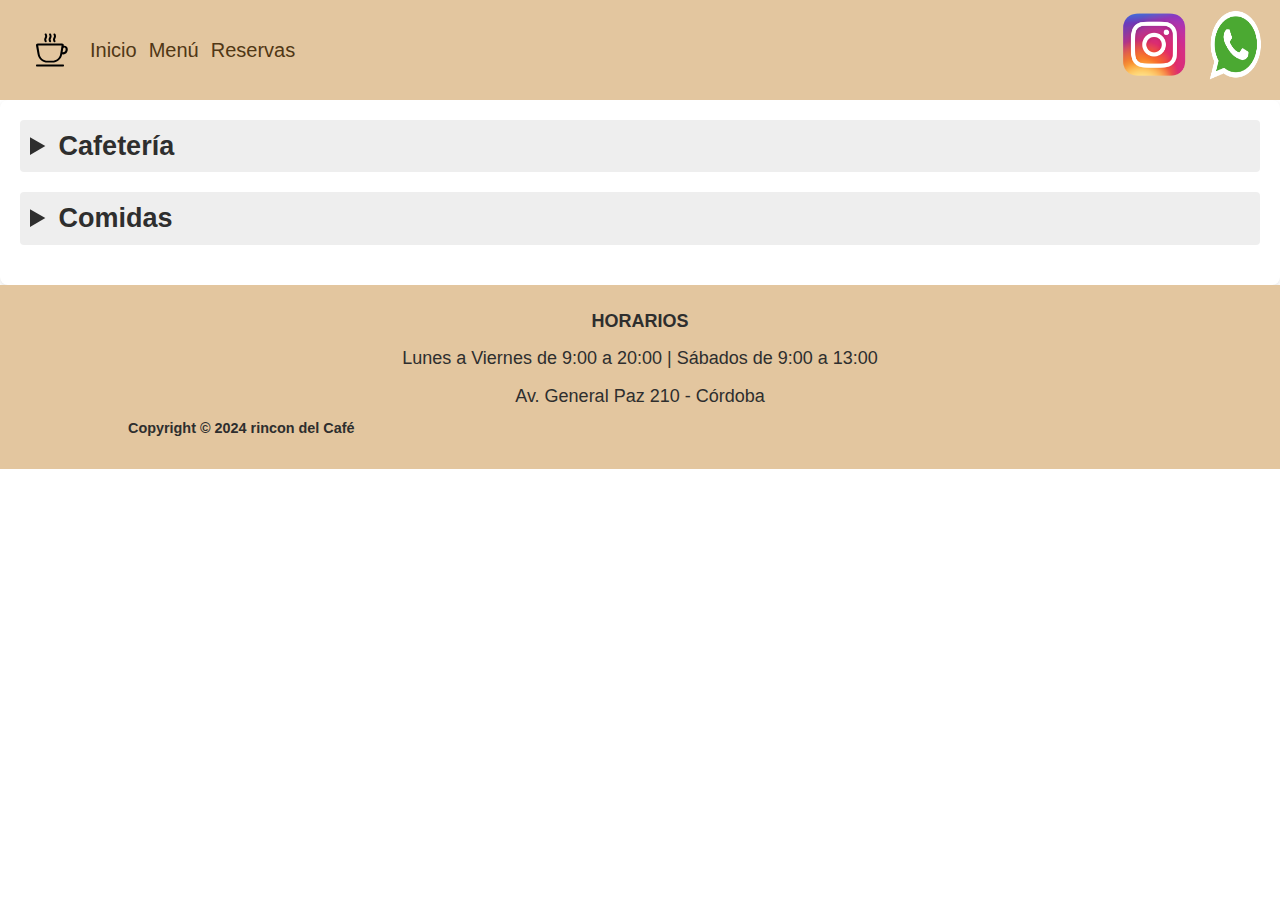
==== carta.html @ a4aa1654 "Initial commit" ====
<!DOCTYPE html>
<html lang="es">
<head>
    <meta charset="UTF-8">
    <meta name="viewport" content="width=device-width, initial-scale=1.0">
    <link rel="stylesheet" href="carta.css">
    <script defer src="carta.js"></script>
    <title>El Rincón del Café - Menú</title>
</head>
<body>
   <!-- ENCABEZADO PRINCIPAL-->
   <header class="header">
    <img src="./imagenes/logo.svg" alt="Logo de la Cafetería"/>
         <nav>
             <a href="index.html">Inicio</a>
             <a href="carta.html">Menú</a> 
             <a href="reservas.html">Reservas</a>
         </nav>
         <div class="redes-sociales">
            <a href="www.instagram.com">
                <img src="imagenes/instagram.png" alt="instagram">
             </a>
             <a href="www.whatsapp.com">
                <img src="imagenes/whatsappp.png" alt="whatsapp">
             </a>
         </div>
    </header>
    <!-- PRINCIPAL-->
    <main class="main">
        <details class="detalles">
            <summary class="summary">Cafetería</summary>
            <div  class="contenedor">
                <h3 class="seccion">Bebidas calientes</h3>
                <ul id="id-productos-calientes" class="lista">
                    <li class="items">
                        <img src="imagenes/1602012253938.webp" alt="Espresso">
                        <div class="contenido">
                            <h4 class="titulo">Espresso</h4>
                            <p class="descripcion">Shot de Café</p>
                        </div>
                        <div class="precio">$1500</div>
                    </li>
                    <li class="items">
                        <img src="imagenes/Latte.webp" alt="Latte">
                        <div class="contenido">
                            <h4 class="titulo">Latte</h4>
                            <p class="descripcion">Shot de Espresso, leche, capa de espuma.</p>
                        </div>
                        <div class="precio">$1500</div>
                    </li>
                    <li class="items">
                        <img src="imagenes/Capuccino.webp" alt="Cappuccino">
                        <div class="contenido">
                            <h4 class="titulo">Cappuccino de la casa</h4>
                            <p class="descripcion">Crema, espresso, chocolate, espuma de leche.</p>
                        </div>
                        <div class="precio">$1500</div>
                    </li>
                    <li class="items">
                        <img src="imagenes/Flat.webp" alt="Flat">
                        <div class="contenido">
                            <h4 class="titulo">Flat White</h4>
                            <p class="descripcion">Doble shot de espresso y leche, capa fina de espuma.</p>
                        </div>
                        <div class="precio">$1500</div>
                    </li>
                    <li class="items">
                        <img src="imagenes/Mocaccino.webp" alt="Moka">
                        <div class="contenido">
                            <h4 class="titulo">Moccacino</h4>
                            <p class="descripcion">chocolate, shot de espresso, leche, chocolate rallado.</p>
                        </div>
                        <div class="precio">$1500</div>
                    </li>
                    <li class="items">
                        <img src="imagenes/TE.webp" alt="Te">
                        <div class="contenido">
                            <h4 class="titulo">Té</h4>
                            <p class="descripcion">Consultar opciones</p>
                        </div>
                        <div class="precio">$1500</div>
                    </li>
                </ul>
            </div>
            <div>
                <h3 class="seccion">Bebidas frías</h3>
                <ul id="id-productos-frias" class="lista">
                    <li class="items">
                        <img src="imagenes/Iced-Latte.webp" alt="Ice">
                        <div class="contenido">
                            <h4 class="titulo">Ice Latte</h4>
                            <p class="descripcion">Hielo, short de espresso, leche</p>
                        </div>
                        <div class="precio">$1500</div>
                    </li>
                    <li class="items">
                        <img src="imagenes/Frapuccino.webp" alt="Frapuccino">
                        <div class="contenido">
                            <h4 class="titulo">Frapuccino Caramelo</h4>
                            <p class="descripcion"> Caramelo, café, leche, hielo</p>
                        </div>
                        <div class="precio">$1500</div>
                    </li>
                    <li class="items">
                        <img src="imagenes/te-frio.jpg" alt="te-frio" width="100px">
                        <div class="contenido">
                            <h4 class="titulo">Té frío</h4>
                            <p></p>
                        </div>
                        <div class="precio">$1500</div>
                    </li>
                    <li class="items">
                        <img src="imagenes/chocolatada.jpg" alt="Chocolatada" width="300px">
                        <div class="contenido">
                            <h4 class="titulo">Chocolatada</h4>
                            <p></p>
                        </div>
                        <div class="precio">$1500</div>
                    </li>
                    
                </ul>
            </div>
        </details>
        <details class="detalles">
            <summary class="summary">Comidas</summary>
            <div>
                <h3 class="seccion">Dulces</h3>
                <ul id="id-productos-dulces" class="lista">
                    <li class="items">
                        <img src="imagenes/croissant.jpg" alt="Croissant">
                        <div class="contenido">
                            <h4 class="titulo">Croissant</h4>
                            <p></p>
                        </div>
                        <div class="precio">$1500</div>
                    </li>
                    <li class="items">
                        <img src="imagenes/alfajor.jpg" alt="Alfajor">
                        <div class="contenido">
                            <h4 class="titulo">Alfajor de maicena</h4>
                            <p></p>
                        </div>
                        <div class="precio">$1500</div>
                    </li>
                    <li class="items">
                        <img src="imagenes/torta.webp" alt="Torta">
                        <div class="contenido">
                            <h4 class="titulo">Torta del dia</h4>
                            <p class="descripcion">Porción de torta del día</p>
                        </div>
                        <div class="precio">$1500</div>
                    </li>
                    <li class="items">
                        <img src="imagenes/brownie.webp" alt="Budin">
                        <div class="contenido">
                            <h4 class="titulo">Brownie</h4>
                            <p></p>
                        </div>
                        <div class="precio">$1500</div>
                    </li>
                   
                </ul>
            </div>
            <div>
                <h3 class="seccion">Saladas</h3>
                <ul id="id-productos-saladas" class="lista">
                    <li class="items">
                        <img src="imagenes/avocado.jpg" alt="Avocado">
                        <div class="contenido">
                            <h4 class="titulo">Avocado toast</h4>
                            <p class="descripcion">Pasta de queso crema con sésamo tostado, huevo y palta</p>
                        </div>
                        <div class="precio">$1500</div>
                    </li>
                    <li class="items">
                        <img src="imagenes/tostado.jpg" alt="Tostado">
                        <div class="contenido">
                            <h4 class="titulo">Tostado de jamón y queso</h4>
                            <p></p>
                        </div>
                        <div class="precio">$1500</div>
                    </li>
                    <li class="items">
                        <img src="imagenes/scon.jpg" alt="Scon">
                        <div class="contenido">
                            <h4 class="titulo">Scon salado</h4>
                            <p></p>
                        </div>
                        <div class="precio">$1500</div>
                    </li>
                    
                </ul>
            </div>
        </details>
    </main>
    <!-- PIE  DE PAGINA-->
    <footer class="footer">
        <span>HORARIOS</span>
        <h4>Lunes a Viernes de 9:00 a 20:00 | Sábados de 9:00 a 13:00 </h4>
        <h4>Av. General Paz 210 - Córdoba</h4>
        <h5>Copyright © 2024 rincon del Café</h5>
    </footer>
</body>
</html>
---- carta.css ----
/* *******************************************************
 GENERAL
******************************************************** */
*{
    box-sizing: border-box;
    margin: 0;
    padding: 0;
}
body,
h1,
h2,
picture,
figure,
p{
    margin: 0;
    padding: 0;
    font-size: unset;
}
:root{
    font-size: 18px;
    font-family: 'Roboto', sans-serif; 
    color: #2e2e2e; 
    line-height: 1.8rem;
}

/* *******************************************************
 HEADER
******************************************************** */
.header{
    display: flex;
    justify-content: space-between;
    align-items: center;
    padding-inline: 10px;
    min-height: 100px;
    background-color: #e3c69f; 
    position: sticky;
    top: 0;
    width: 100%;
    z-index: 1000;
}
.header img{
    width: 80px;
}
.header nav{
    display: flex;
    gap: 12px;
    margin-right: auto;
}
.header nav a {
    text-decoration: none;
    text-underline-offset: 0.5rem;
    color: #503715; 
    font-size: 20px;
    font-family: 'Trebuchet MS', 'Lucida Sans Unicode', 'Lucida Grande', 'Lucida Sans', Arial, sans-serif;
}

.header nav a:hover{
    text-decoration: underline;
}
.redes-sociales{
    display: flex;
    gap: 10px;
}
.redes-sociales a {
    margin-left: auto;
}
.redes-sociales img{
    width: 70px;
    height: 70px;
}
/* *******************************************************
 MAIN
******************************************************** */
.main{
    max-width: auto; 
    background-color: #fff;
    border-radius: 8px;
    box-shadow: 0 2px 4px rgba(0,0,0,0.1);
    padding: 20px;
    text-align: left;
    
    
}
.detalles{
    margin-bottom: 20px;
}

.summary{
    font-size: 1.5em;
    font-weight: bold;
    cursor: pointer;
    padding: 10px;
    background-color: #eee;
    border-radius: 4px;
}
.lista{
    list-style: none;
    padding: 0;
    margin: 0;
}
.items{
    display: flex;
    align-items: center;
    padding: 10px 0;
    border-bottom: 1px solid #ddd;
}
.items img{
    width: 200px;
    height: auto;
    margin-right: 20px;
    border-radius: 8px;
}

.titulo{
    margin: 0;
    font-size: 1.2em;
    color: #333;
}
.descripcion{
    margin: 5px 0 0;
    color: #666;
}
.seccion{
    font-size: 1.4em;
    margin-bottom: 10px;
    color: #444;
}
.precio{
    font-size: 1.2em;
    color: #333;
    margin-left: auto;
}


/* *******************************************************
 FOOTER
******************************************************** */
.footer{
    display: flex;
    flex-direction: column;
    justify-content: center;
    align-items: center;
    padding: 20px 10%; 
    min-height: 120px;
    background-color: #e3c69f; 
}
.footer span{
    font-weight: bold;
    color: #2e2e2e; 
}
.footer h4{
    margin-top: 5px; 
    margin-bottom: 0;
    font-weight: normal;
    color: #2e2e2e; 
}
.footer h5{
    display: block;
    font-size: 0.8em;
    margin-right: auto;
    margin-bottom: 5px;
    color: #2e2e2e; 
}
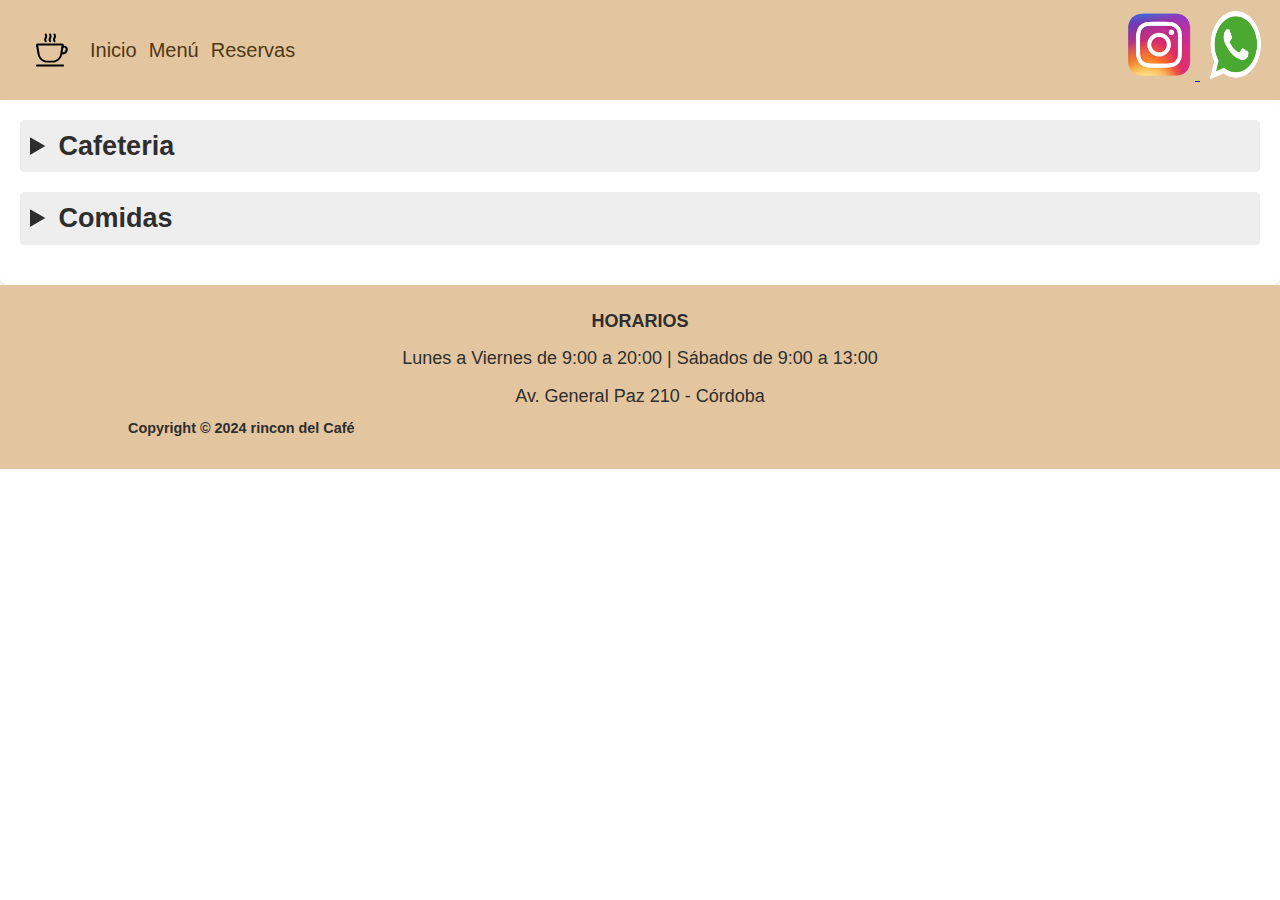
==== commit f112d5ad: "actualizado" ====
--- a/carta.html
+++ b/carta.html
@@ -3,7 +3,7 @@
 <head>
     <meta charset="UTF-8">
     <meta name="viewport" content="width=device-width, initial-scale=1.0">
-    <link rel="stylesheet" href="carta.css">
+    <link rel="stylesheet" href="./css/carta.css">
     <script defer src="carta.js"></script>
     <title>El Rincón del Café - Menú</title>
 </head>
@@ -11,74 +11,74 @@
    <!-- ENCABEZADO PRINCIPAL-->
    <header class="header">
     <img src="./imagenes/logo.svg" alt="Logo de la Cafetería"/>
-         <nav>
-             <a href="index.html">Inicio</a>
-             <a href="carta.html">Menú</a> 
-             <a href="reservas.html">Reservas</a>
-         </nav>
-         <div class="redes-sociales">
-            <a href="www.instagram.com">
-                <img src="imagenes/instagram.png" alt="instagram">
-             </a>
-             <a href="www.whatsapp.com">
-                <img src="imagenes/whatsappp.png" alt="whatsapp">
-             </a>
-         </div>
-    </header>
+     <nav>
+         <a href="index.html">Inicio</a>
+         <a href="carta.html">Menú</a> 
+         <a href="reservas.html">Reservas</a>
+     </nav>
+     <div class="redes">
+         <a href="www.instagram.com">
+            <img src="imagenes/instagram.png" alt="instagram">
+         </a>
+         <a href="www.whatsapp.com">
+            <img src="imagenes/whatsappp.png" alt="whatsapp">
+         </a>
+     </div>
+ </header>
     <!-- PRINCIPAL-->
-    <main class="main">
-        <details class="detalles">
-            <summary class="summary">Cafetería</summary>
-            <div  class="contenedor">
+    <main class="main-carta">
+        <details class="details">
+            <summary class="summary">Cafeteria</summary>
+            <div>
                 <h3 class="seccion">Bebidas calientes</h3>
-                <ul id="id-productos-calientes" class="lista">
+                <ul id="id-productos-calientes" class="list">
                     <li class="items">
                         <img src="imagenes/1602012253938.webp" alt="Espresso">
-                        <div class="contenido">
-                            <h4 class="titulo">Espresso</h4>
+                        <div >
+                            <h4 class="title">Espresso</h4>
                             <p class="descripcion">Shot de Café</p>
                         </div>
-                        <div class="precio">$1500</div>
+                        <div class="price">$1500</div>
                     </li>
                     <li class="items">
                         <img src="imagenes/Latte.webp" alt="Latte">
-                        <div class="contenido">
-                            <h4 class="titulo">Latte</h4>
+                        <div >
+                            <h4 class="title">Latte</h4>
                             <p class="descripcion">Shot de Espresso, leche, capa de espuma.</p>
                         </div>
-                        <div class="precio">$1500</div>
+                        <div class="price">$1500</div>
                     </li>
                     <li class="items">
                         <img src="imagenes/Capuccino.webp" alt="Cappuccino">
-                        <div class="contenido">
-                            <h4 class="titulo">Cappuccino de la casa</h4>
+                        <div >
+                            <h4 class="title">Cappuccino de la casa</h4>
                             <p class="descripcion">Crema, espresso, chocolate, espuma de leche.</p>
                         </div>
-                        <div class="precio">$1500</div>
+                        <div class="price">$1500</div>
                     </li>
                     <li class="items">
                         <img src="imagenes/Flat.webp" alt="Flat">
-                        <div class="contenido">
-                            <h4 class="titulo">Flat White</h4>
+                        <div >
+                            <h4 class="title">Flat White</h4>
                             <p class="descripcion">Doble shot de espresso y leche, capa fina de espuma.</p>
                         </div>
-                        <div class="precio">$1500</div>
+                        <div class="price">$1500</div>
                     </li>
                     <li class="items">
                         <img src="imagenes/Mocaccino.webp" alt="Moka">
-                        <div class="contenido">
-                            <h4 class="titulo">Moccacino</h4>
+                        <div >
+                            <h4 class="title">Moccacino</h4>
                             <p class="descripcion">chocolate, shot de espresso, leche, chocolate rallado.</p>
                         </div>
-                        <div class="precio">$1500</div>
+                        <div class="price">$1500</div>
                     </li>
                     <li class="items">
                         <img src="imagenes/TE.webp" alt="Te">
-                        <div class="contenido">
-                            <h4 class="titulo">Té</h4>
+                        <div >
+                            <h4 class="title">Té</h4>
                             <p class="descripcion">Consultar opciones</p>
                         </div>
-                        <div class="precio">$1500</div>
+                        <div class="price">$1500</div>
                     </li>
                 </ul>
             </div>
@@ -87,78 +87,76 @@
                 <ul id="id-productos-frias" class="lista">
                     <li class="items">
                         <img src="imagenes/Iced-Latte.webp" alt="Ice">
-                        <div class="contenido">
-                            <h4 class="titulo">Ice Latte</h4>
+                        <div >
+                            <h4 class="title">Ice Latte</h4>
                             <p class="descripcion">Hielo, short de espresso, leche</p>
                         </div>
-                        <div class="precio">$1500</div>
+                        <div class="price">$1500</div>
                     </li>
                     <li class="items">
                         <img src="imagenes/Frapuccino.webp" alt="Frapuccino">
-                        <div class="contenido">
-                            <h4 class="titulo">Frapuccino Caramelo</h4>
+                        <div >
+                            <h4 class="title">Frapuccino Caramelo</h4>
                             <p class="descripcion"> Caramelo, café, leche, hielo</p>
                         </div>
-                        <div class="precio">$1500</div>
+                        <div class="price">$1500</div>
                     </li>
                     <li class="items">
                         <img src="imagenes/te-frio.jpg" alt="te-frio" width="100px">
-                        <div class="contenido">
-                            <h4 class="titulo">Té frío</h4>
-                            <p></p>
-                        </div>
-                        <div class="precio">$1500</div>
+                        <div >
+                            <h4 class="title">Té frío</h4>
+                            <p class="descripcion"></p>
+                        </div>
+                        <div class="price">$1500</div>
                     </li>
                     <li class="items">
                         <img src="imagenes/chocolatada.jpg" alt="Chocolatada" width="300px">
-                        <div class="contenido">
-                            <h4 class="titulo">Chocolatada</h4>
-                            <p></p>
-                        </div>
-                        <div class="precio">$1500</div>
-                    </li>
-                    
+                        <div >
+                            <h4 class="title">Chocolatada</h4>
+                            <p class="descripcion"></p>
+                        </div>
+                        <div class="price">$1500</div>
+                    </li>
                 </ul>
             </div>
         </details>
-        <details class="detalles">
+        <details class="details">
             <summary class="summary">Comidas</summary>
             <div>
                 <h3 class="seccion">Dulces</h3>
                 <ul id="id-productos-dulces" class="lista">
                     <li class="items">
                         <img src="imagenes/croissant.jpg" alt="Croissant">
-                        <div class="contenido">
-                            <h4 class="titulo">Croissant</h4>
-                            <p></p>
-                        </div>
-                        <div class="precio">$1500</div>
+                        <div >
+                            <h4 class="title">Croissant</h4>
+                            <p class="descripcion"></p>
+                        </div>
+                        <div class="price">$1500</div>
                     </li>
                     <li class="items">
                         <img src="imagenes/alfajor.jpg" alt="Alfajor">
-                        <div class="contenido">
-                            <h4 class="titulo">Alfajor de maicena</h4>
-                            <p></p>
-                        </div>
-                        <div class="precio">$1500</div>
+                        <div>
+                            <h4 class="title">Alfajor de maicena</h4>
+                            <p class="descripcion"></p>
+                        </div>
+                        <div class="price">$1500</div>
                     </li>
                     <li class="items">
                         <img src="imagenes/torta.webp" alt="Torta">
-                        <div class="contenido">
-                            <h4 class="titulo">Torta del dia</h4>
+                        <div>
+                            <h4 class="title">Torta del dia</h4>
                             <p class="descripcion">Porción de torta del día</p>
                         </div>
-                        <div class="precio">$1500</div>
-                    </li>
-                    <li class="items">
-                        <img src="imagenes/brownie.webp" alt="Budin">
-                        <div class="contenido">
-                            <h4 class="titulo">Brownie</h4>
-                            <p></p>
-                        </div>
-                        <div class="precio">$1500</div>
-                    </li>
-                   
+                        <div class="price">$1500</div>
+                    </li>
+                    <li class="items">
+                        <img src="imagenes/brownie.webp" alt="Brownie">
+                        <div>
+                            <h4 class="title">Brownie</h4>
+                            <p class="descripcion"></p>
+                        </div>
+                        <div class="price">$1500</div>
+                    </li>
                 </ul>
             </div>
             <div>
@@ -166,29 +164,28 @@
                 <ul id="id-productos-saladas" class="lista">
                     <li class="items">
                         <img src="imagenes/avocado.jpg" alt="Avocado">
-                        <div class="contenido">
-                            <h4 class="titulo">Avocado toast</h4>
+                        <div class="box">
+                            <h4 class="title">Avocado toast</h4>
                             <p class="descripcion">Pasta de queso crema con sésamo tostado, huevo y palta</p>
                         </div>
-                        <div class="precio">$1500</div>
+                        <div class="price">$1500</div>
                     </li>
                     <li class="items">
                         <img src="imagenes/tostado.jpg" alt="Tostado">
-                        <div class="contenido">
-                            <h4 class="titulo">Tostado de jamón y queso</h4>
-                            <p></p>
-                        </div>
-                        <div class="precio">$1500</div>
+                        <div class="box">
+                            <h4 class="title">Tostado de jamón y queso</h4>
+                            <p class="descripcion"></p>
+                        </div>
+                        <div class="price">$1500</div>
                     </li>
                     <li class="items">
                         <img src="imagenes/scon.jpg" alt="Scon">
-                        <div class="contenido">
-                            <h4 class="titulo">Scon salado</h4>
-                            <p></p>
-                        </div>
-                        <div class="precio">$1500</div>
-                    </li>
-                    
+                        <div class="box">
+                            <h4 class="title">Scon salado</h4>
+                            <p class="descripcion"></p>
+                        </div>
+                        <div class="price">$1500</div>
+                    </li>
                 </ul>
             </div>
         </details>
@@ -201,4 +198,4 @@
         <h5>Copyright © 2024 rincon del Café</h5>
     </footer>
 </body>
-</html>+</html>
--- a/css/carta.css
+++ b/css/carta.css
@@ -0,0 +1,161 @@
+/* *******************************************************
+ GENERAL
+******************************************************** */
+*{
+    box-sizing: border-box;
+    margin: 0;
+    padding: 0;
+}
+body,
+h1,
+h2,
+picture,
+figure,
+p{
+    margin: 0;
+    padding: 0;
+    font-size: unset;
+}
+:root{
+    font-size: 18px;
+    font-family: 'Roboto', sans-serif; 
+    color: #2e2e2e; 
+    line-height: 1.8rem;
+}
+
+/* *******************************************************
+ HEADER
+******************************************************** */
+.header{
+    display: flex;
+    justify-content: space-between;
+    align-items: center;
+    padding-inline: 10px;
+    min-height: 100px;
+    background-color: #e3c69f; 
+    position: sticky;
+    top: 0;
+    width: 100%;
+    z-index: 1000;
+}
+.header img{
+    width: 80px;
+}
+.header nav{
+    display: flex;
+    gap: 12px;
+    margin-right: auto;
+}
+.header nav a {
+    text-decoration: none;
+    text-underline-offset: 0.5rem;
+    color: #503715; 
+    font-size: 20px;
+    font-family: 'Trebuchet MS', 'Lucida Sans Unicode', 'Lucida Grande', 'Lucida Sans', Arial, sans-serif;
+}
+
+.header nav a:hover{
+    text-decoration: underline;
+}
+.redes-sociales{
+    display: flex;
+    gap: 10px;
+}
+.redes a {
+    margin-left: auto;
+}
+.redes img{
+    width: 70px;
+    height: 70px;
+}
+/* *******************************************************
+ MAIN
+******************************************************** */
+.main-carta{
+    max-width: auto; 
+    background-color: #fff;
+    border-radius: 8px;
+    box-shadow: 0 2px 4px rgba(0,0,0,0.1);
+    padding: 20px;
+    text-align: left;
+    
+    
+}
+.details{
+    margin-bottom: 20px;
+}
+
+.summary{
+    font-size: 1.5em;
+    font-weight: bold;
+    cursor: pointer;
+    padding: 10px;
+    background-color: #eee;
+    border-radius: 4px;
+}
+.list{
+    list-style: none;
+    padding: 0;
+    margin: 0;
+}
+.items{
+    display: flex;
+    align-items: center;
+    padding: 10px 0;
+    border-bottom: 1px solid #ddd;
+}
+.items img{
+    width: 200px;
+    height: auto;
+    margin-right: 20px;
+    border-radius: 8px;
+}
+
+.title{
+    margin: 0;
+    font-size: 1.2em;
+    color: #333;
+}
+.descripcion{
+    margin: 5px 0 0;
+    color: #666;
+}
+.seccion{
+    font-size: 1.4em;
+    margin-bottom: 10px;
+    color: #444;
+}
+.price{
+    font-size: 1.2em;
+    color: #333;
+    margin-left: auto;
+}
+/* *******************************************************
+ FOOTER
+******************************************************** */
+.footer{
+    display: flex;
+    flex-direction: column;
+    justify-content: center;
+    align-items: center;
+    padding: 20px 10%; 
+    min-height: 120px;
+    background-color: #e3c69f; 
+}
+.footer span{
+    font-weight: bold;
+    color: #2e2e2e; 
+}
+.footer h4{
+    margin-top: 5px; 
+    margin-bottom: 0;
+    font-weight: normal;
+    color: #2e2e2e; 
+}
+.footer h5{
+    display: block;
+    font-size: 0.8em;
+    margin-right: auto;
+    margin-bottom: 5px;
+    color: #2e2e2e; 
+}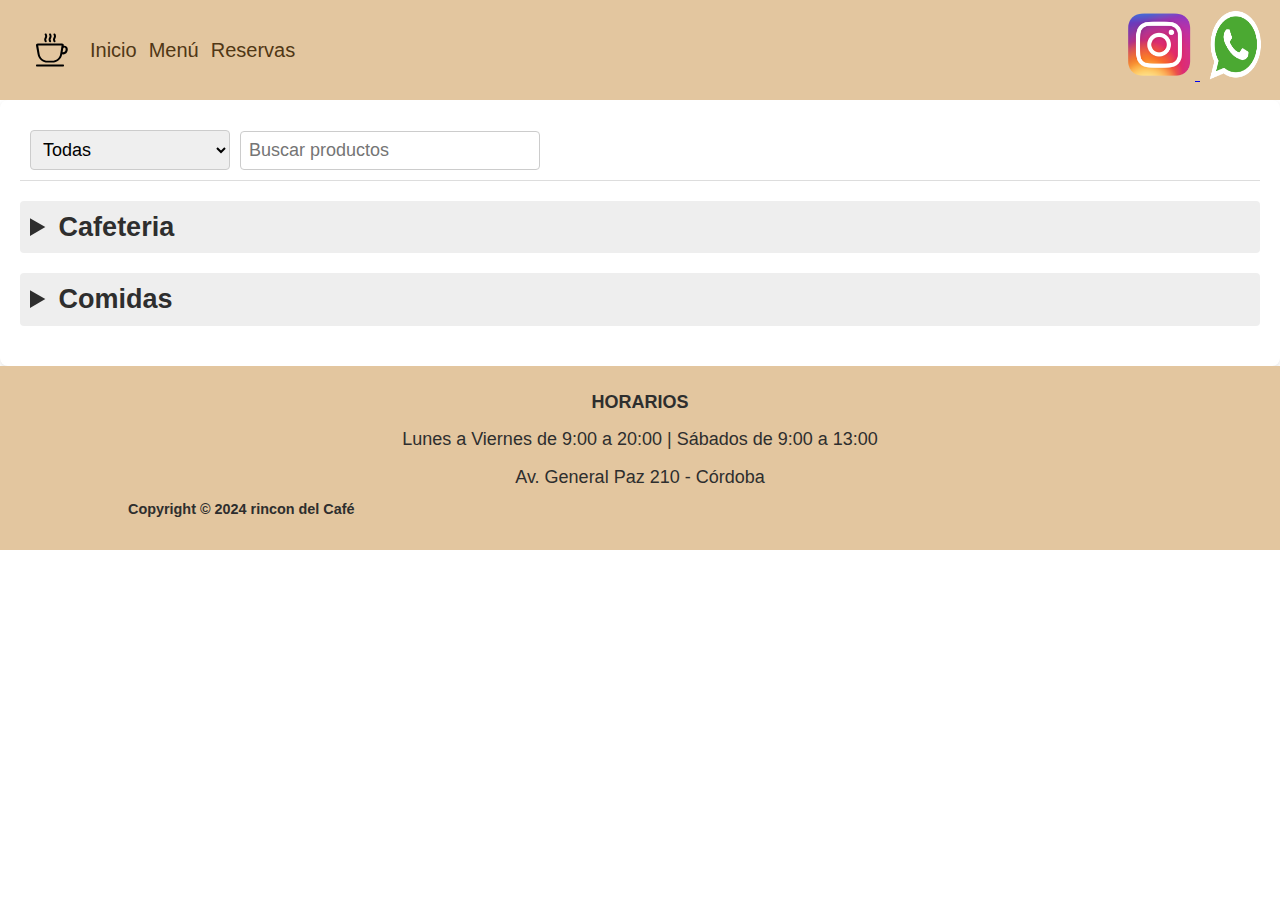
==== commit 3deeb082: "actualizado" ====
--- a/carta.html
+++ b/carta.html
@@ -4,29 +4,42 @@
     <meta charset="UTF-8">
     <meta name="viewport" content="width=device-width, initial-scale=1.0">
     <link rel="stylesheet" href="./css/carta.css">
-    <script defer src="carta.js"></script>
+    <script defer type="module" src="./js/carta.js"></script>
     <title>El Rincón del Café - Menú</title>
 </head>
 <body>
-   <!-- ENCABEZADO PRINCIPAL-->
-   <header class="header">
-    <img src="./imagenes/logo.svg" alt="Logo de la Cafetería"/>
-     <nav>
-         <a href="index.html">Inicio</a>
-         <a href="carta.html">Menú</a> 
-         <a href="reservas.html">Reservas</a>
-     </nav>
-     <div class="redes">
-         <a href="www.instagram.com">
-            <img src="imagenes/instagram.png" alt="instagram">
-         </a>
-         <a href="www.whatsapp.com">
-            <img src="imagenes/whatsappp.png" alt="whatsapp">
-         </a>
-     </div>
- </header>
+    <!-- ENCABEZADO PRINCIPAL-->
+    <header class="header">
+        <img src="./imagenes/logo.svg" alt="Logo de la Cafetería"/>
+        <nav>
+            <a href="index.html">Inicio</a>
+            <a href="carta.html">Menú</a> 
+            <a href="reservas.html">Reservas</a>
+        </nav>
+        <div class="redes">
+            <a href="www.instagram.com">
+                <img src="imagenes/instagram.png" alt="instagram">
+            </a>
+            <a href="www.whatsapp.com">
+                <img src="imagenes/whatsappp.png" alt="whatsapp">
+            </a>
+        </div>
+    </header>
+
     <!-- PRINCIPAL-->
     <main class="main-carta">
+        <!-- Añadir el selector de categoría y el campo de búsqueda aquí -->
+        <div class="filtres">
+            <select id="selector-categoria">
+                <option value="">Todas</option>
+                <option value="caliente">Bebidas Calientes</option>
+                <option value="fria">Bebidas Frías</option>
+                <option value="dulce">Dulces</option>
+                <option value="salada">Saladas</option>
+            </select>
+            <input type="text" id="buscador" placeholder="Buscar productos">
+        </div>
+
         <details class="details">
             <summary class="summary">Cafeteria</summary>
             <div>
@@ -34,51 +47,51 @@
                 <ul id="id-productos-calientes" class="list">
                     <li class="items">
                         <img src="imagenes/1602012253938.webp" alt="Espresso">
-                        <div >
+                        <div>
                             <h4 class="title">Espresso</h4>
                             <p class="descripcion">Shot de Café</p>
                         </div>
-                        <div class="price">$1500</div>
+                        <div class="price">2000</div>
                     </li>
                     <li class="items">
                         <img src="imagenes/Latte.webp" alt="Latte">
-                        <div >
+                        <div>
                             <h4 class="title">Latte</h4>
-                            <p class="descripcion">Shot de Espresso, leche, capa de espuma.</p>
-                        </div>
-                        <div class="price">$1500</div>
+                            <p class="descripcion">Shot de Espresso, leche, capa de espuma</p>
+                        </div>
+                        <div class="price">2000</div>
                     </li>
                     <li class="items">
                         <img src="imagenes/Capuccino.webp" alt="Cappuccino">
-                        <div >
-                            <h4 class="title">Cappuccino de la casa</h4>
-                            <p class="descripcion">Crema, espresso, chocolate, espuma de leche.</p>
-                        </div>
-                        <div class="price">$1500</div>
-                    </li>
-                    <li class="items">
-                        <img src="imagenes/Flat.webp" alt="Flat">
-                        <div >
+                        <div>
+                            <h4 class="title">Cappuccino</h4>
+                            <p class="descripcion">Crema, espresso, chocolate, espuma de leche</p>
+                        </div>
+                        <div class="price">2100</div>
+                    </li>
+                    <li class="items">
+                        <img src="imagenes/Flat.webp" alt="Flat White">
+                        <div>
                             <h4 class="title">Flat White</h4>
-                            <p class="descripcion">Doble shot de espresso y leche, capa fina de espuma.</p>
-                        </div>
-                        <div class="price">$1500</div>
+                            <p class="descripcion">Doble shot de espresso y leche, capa fina de espuma</p>
+                        </div>
+                        <div class="price">2000</div>
                     </li>
                     <li class="items">
                         <img src="imagenes/Mocaccino.webp" alt="Moka">
-                        <div >
-                            <h4 class="title">Moccacino</h4>
-                            <p class="descripcion">chocolate, shot de espresso, leche, chocolate rallado.</p>
-                        </div>
-                        <div class="price">$1500</div>
+                        <div>
+                            <h4 class="title">Mocaccino</h4>
+                            <p class="descripcion">chocolate, shot de espresso, leche, chocolate rallado</p>
+                        </div>
+                        <div class="price">2000</div>
                     </li>
                     <li class="items">
                         <img src="imagenes/TE.webp" alt="Te">
-                        <div >
+                        <div>
                             <h4 class="title">Té</h4>
                             <p class="descripcion">Consultar opciones</p>
                         </div>
-                        <div class="price">$1500</div>
+                        <div class="price">2000</div>
                     </li>
                 </ul>
             </div>
@@ -86,36 +99,36 @@
                 <h3 class="seccion">Bebidas frías</h3>
                 <ul id="id-productos-frias" class="lista">
                     <li class="items">
-                        <img src="imagenes/Iced-Latte.webp" alt="Ice">
-                        <div >
+                        <img src="imagenes/Iced-Latte.webp" alt="Ice Latte">
+                        <div>
                             <h4 class="title">Ice Latte</h4>
-                            <p class="descripcion">Hielo, short de espresso, leche</p>
-                        </div>
-                        <div class="price">$1500</div>
-                    </li>
-                    <li class="items">
-                        <img src="imagenes/Frapuccino.webp" alt="Frapuccino">
-                        <div >
-                            <h4 class="title">Frapuccino Caramelo</h4>
-                            <p class="descripcion"> Caramelo, café, leche, hielo</p>
-                        </div>
-                        <div class="price">$1500</div>
-                    </li>
-                    <li class="items">
-                        <img src="imagenes/te-frio.jpg" alt="te-frio" width="100px">
-                        <div >
-                            <h4 class="title">Té frío</h4>
-                            <p class="descripcion"></p>
-                        </div>
-                        <div class="price">$1500</div>
+                            <p class="descripcion">Hielo, shot de espresso, leche</p>
+                        </div>
+                        <div class="price">2000</div>
+                    </li>
+                    <li class="items">
+                        <img src="imagenes/Frapuccino.webp" alt="Frapuccino de Caramelo">
+                        <div>
+                            <h4 class="title">Frapuccino de Caramelo</h4>
+                            <p class="descripcion">Caramelo, café, leche, hielo</p>
+                        </div>
+                        <div class="price">2000</div>
+                    </li>
+                    <li class="items">
+                        <img src="imagenes/te-frio.jpg" alt="Te Frío" width="100px">
+                        <div>
+                            <h4 class="title">Te Frío</h4>
+                            <p class="descripcion"></p>
+                        </div>
+                        <div class="price">2000</div>
                     </li>
                     <li class="items">
                         <img src="imagenes/chocolatada.jpg" alt="Chocolatada" width="300px">
-                        <div >
+                        <div>
                             <h4 class="title">Chocolatada</h4>
                             <p class="descripcion"></p>
                         </div>
-                        <div class="price">$1500</div>
+                        <div class="price">2000</div>
                     </li>
                 </ul>
             </div>
@@ -127,27 +140,27 @@
                 <ul id="id-productos-dulces" class="lista">
                     <li class="items">
                         <img src="imagenes/croissant.jpg" alt="Croissant">
-                        <div >
+                        <div>
                             <h4 class="title">Croissant</h4>
                             <p class="descripcion"></p>
                         </div>
-                        <div class="price">$1500</div>
-                    </li>
-                    <li class="items">
-                        <img src="imagenes/alfajor.jpg" alt="Alfajor">
-                        <div>
-                            <h4 class="title">Alfajor de maicena</h4>
-                            <p class="descripcion"></p>
-                        </div>
-                        <div class="price">$1500</div>
-                    </li>
-                    <li class="items">
-                        <img src="imagenes/torta.webp" alt="Torta">
-                        <div>
-                            <h4 class="title">Torta del dia</h4>
+                        <div class="price">2000</div>
+                    </li>
+                    <li class="items">
+                        <img src="imagenes/alfajor.jpg" alt="Alfajor de Maicena">
+                        <div>
+                            <h4 class="title">Alfajor de Maicena</h4>
+                            <p class="descripcion"></p>
+                        </div>
+                        <div class="price">2000</div>
+                    </li>
+                    <li class="items">
+                        <img src="imagenes/torta.webp" alt="Torta del Día">
+                        <div>
+                            <h4 class="title">Torta del Día</h4>
                             <p class="descripcion">Porción de torta del día</p>
                         </div>
-                        <div class="price">$1500</div>
+                        <div class="price">2000</div>
                     </li>
                     <li class="items">
                         <img src="imagenes/brownie.webp" alt="Brownie">
@@ -155,7 +168,7 @@
                             <h4 class="title">Brownie</h4>
                             <p class="descripcion"></p>
                         </div>
-                        <div class="price">$1500</div>
+                        <div class="price">2000</div>
                     </li>
                 </ul>
             </div>
@@ -163,33 +176,34 @@
                 <h3 class="seccion">Saladas</h3>
                 <ul id="id-productos-saladas" class="lista">
                     <li class="items">
-                        <img src="imagenes/avocado.jpg" alt="Avocado">
-                        <div class="box">
-                            <h4 class="title">Avocado toast</h4>
+                        <img src="imagenes/avocado.jpg" alt="Avocado Toast">
+                        <div>
+                            <h4 class="title">Avocado Toast</h4>
                             <p class="descripcion">Pasta de queso crema con sésamo tostado, huevo y palta</p>
                         </div>
-                        <div class="price">$1500</div>
-                    </li>
-                    <li class="items">
-                        <img src="imagenes/tostado.jpg" alt="Tostado">
-                        <div class="box">
-                            <h4 class="title">Tostado de jamón y queso</h4>
-                            <p class="descripcion"></p>
-                        </div>
-                        <div class="price">$1500</div>
-                    </li>
-                    <li class="items">
-                        <img src="imagenes/scon.jpg" alt="Scon">
-                        <div class="box">
-                            <h4 class="title">Scon salado</h4>
-                            <p class="descripcion"></p>
-                        </div>
-                        <div class="price">$1500</div>
+                        <div class="price">2000</div>
+                    </li>
+                    <li class="items">
+                        <img src="imagenes/tostado.jpg" alt="Tostado de Jamón y Queso">
+                        <div>
+                            <h4 class="title">Tostado de Jamón y Queso</h4>
+                            <p class="descripcion"></p>
+                        </div>
+                        <div class="price">2000</div>
+                    </li>
+                    <li class="items">
+                        <img src="imagenes/scon.jpg" alt="Scon Salado">
+                        <div>
+                            <h4 class="title">Scon Salado</h4>
+                            <p class="descripcion"></p>
+                        </div>
+                        <div class="price">2000</div>
                     </li>
                 </ul>
             </div>
         </details>
     </main>
+
     <!-- PIE  DE PAGINA-->
     <footer class="footer">
         <span>HORARIOS</span>
@@ -198,4 +212,4 @@
         <h5>Copyright © 2024 rincon del Café</h5>
     </footer>
 </body>
-</html>
+</html>--- a/css/carta.css
+++ b/css/carta.css
@@ -1,7 +1,7 @@
 /* *******************************************************
  GENERAL
 ******************************************************** */
-*{
+* {
     box-sizing: border-box;
     margin: 0;
     padding: 0;
@@ -11,37 +11,37 @@
 h2,
 picture,
 figure,
-p{
+p {
     margin: 0;
     padding: 0;
     font-size: unset;
 }
-:root{
+:root {
     font-size: 18px;
-    font-family: 'Roboto', sans-serif; 
-    color: #2e2e2e; 
+    font-family: 'Roboto', sans-serif;
+    color: #2e2e2e;
     line-height: 1.8rem;
 }
 
 /* *******************************************************
  HEADER
 ******************************************************** */
-.header{
+.header {
     display: flex;
     justify-content: space-between;
     align-items: center;
     padding-inline: 10px;
     min-height: 100px;
-    background-color: #e3c69f; 
+    background-color: #e3c69f;
     position: sticky;
     top: 0;
     width: 100%;
     z-index: 1000;
 }
-.header img{
+.header img {
     width: 80px;
 }
-.header nav{
+.header nav {
     display: flex;
     gap: 12px;
     margin-right: auto;
@@ -49,43 +49,71 @@
 .header nav a {
     text-decoration: none;
     text-underline-offset: 0.5rem;
-    color: #503715; 
+    color: #503715;
     font-size: 20px;
     font-family: 'Trebuchet MS', 'Lucida Sans Unicode', 'Lucida Grande', 'Lucida Sans', Arial, sans-serif;
 }
-
-.header nav a:hover{
+.header nav a:hover {
     text-decoration: underline;
 }
-.redes-sociales{
+.redes-sociales {
     display: flex;
     gap: 10px;
 }
 .redes a {
     margin-left: auto;
 }
-.redes img{
+.redes img {
     width: 70px;
     height: 70px;
 }
+
 /* *******************************************************
  MAIN
 ******************************************************** */
-.main-carta{
-    max-width: auto; 
+.main-carta {
+    max-width: auto;
     background-color: #fff;
     border-radius: 8px;
     box-shadow: 0 2px 4px rgba(0,0,0,0.1);
     padding: 20px;
     text-align: left;
-    
-    
 }
-.details{
+.filtres {
+    display: flex;
+    justify-content: flex-start; /* Alinea los elementos al inicio del contenedor */
+    align-items: center; /* Alinea verticalmente */
+    margin-bottom: 20px;
+    padding: 10px;
+    border-bottom: 1px solid #ddd;
+}
+
+.filtres select,
+.filtres input {
+    font-size: 1em;
+    padding: 8px;
+    border: 1px solid #ccc;
+    border-radius: 4px;
+   
+}
+.filtres select {
+    width: 200px; /* Ajusta el ancho si es necesario */
+    max-width: 200px; /* Añadir esta línea para limitar el ancho máximo */
+}
+.filtres input {
+    font-size: 1em;
+    padding: 8px;
+    border: 1px solid #ccc;
+    border-radius: 4px;
+    margin-left: 10px;
+    max-width: 300px; /* Define un ancho máximo más pequeño */
+    flex: 1; /* Permite que el input se ajuste en el espacio disponible */
+}
+
+.details {
     margin-bottom: 20px;
 }
-
-.summary{
+.summary {
     font-size: 1.5em;
     font-weight: bold;
     cursor: pointer;
@@ -93,69 +121,70 @@
     background-color: #eee;
     border-radius: 4px;
 }
-.list{
+.list,
+.lista {
     list-style: none;
     padding: 0;
     margin: 0;
 }
-.items{
+.items {
     display: flex;
     align-items: center;
     padding: 10px 0;
     border-bottom: 1px solid #ddd;
 }
-.items img{
+.items img {
     width: 200px;
     height: auto;
     margin-right: 20px;
     border-radius: 8px;
 }
-
-.title{
+.title {
     margin: 0;
     font-size: 1.2em;
     color: #333;
 }
-.descripcion{
+.descripcion {
     margin: 5px 0 0;
     color: #666;
 }
-.seccion{
+.seccion {
     font-size: 1.4em;
     margin-bottom: 10px;
     color: #444;
 }
-.price{
+.price {
     font-size: 1.2em;
     color: #333;
     margin-left: auto;
 }
+
 /* *******************************************************
  FOOTER
 ******************************************************** */
-.footer{
+.footer {
     display: flex;
     flex-direction: column;
     justify-content: center;
     align-items: center;
-    padding: 20px 10%; 
+    padding: 20px 10%;
     min-height: 120px;
-    background-color: #e3c69f; 
+    background-color: #e3c69f;
 }
-.footer span{
+.footer span {
     font-weight: bold;
-    color: #2e2e2e; 
+    color: #2e2e2e;
 }
-.footer h4{
-    margin-top: 5px; 
+.footer h4 {
+    margin-top: 5px;
     margin-bottom: 0;
     font-weight: normal;
-    color: #2e2e2e; 
+    color: #2e2e2e;
 }
-.footer h5{
+.footer h5 {
     display: block;
     font-size: 0.8em;
     margin-right: auto;
     margin-bottom: 5px;
-    color: #2e2e2e; 
+    color: #2e2e2e;
 }